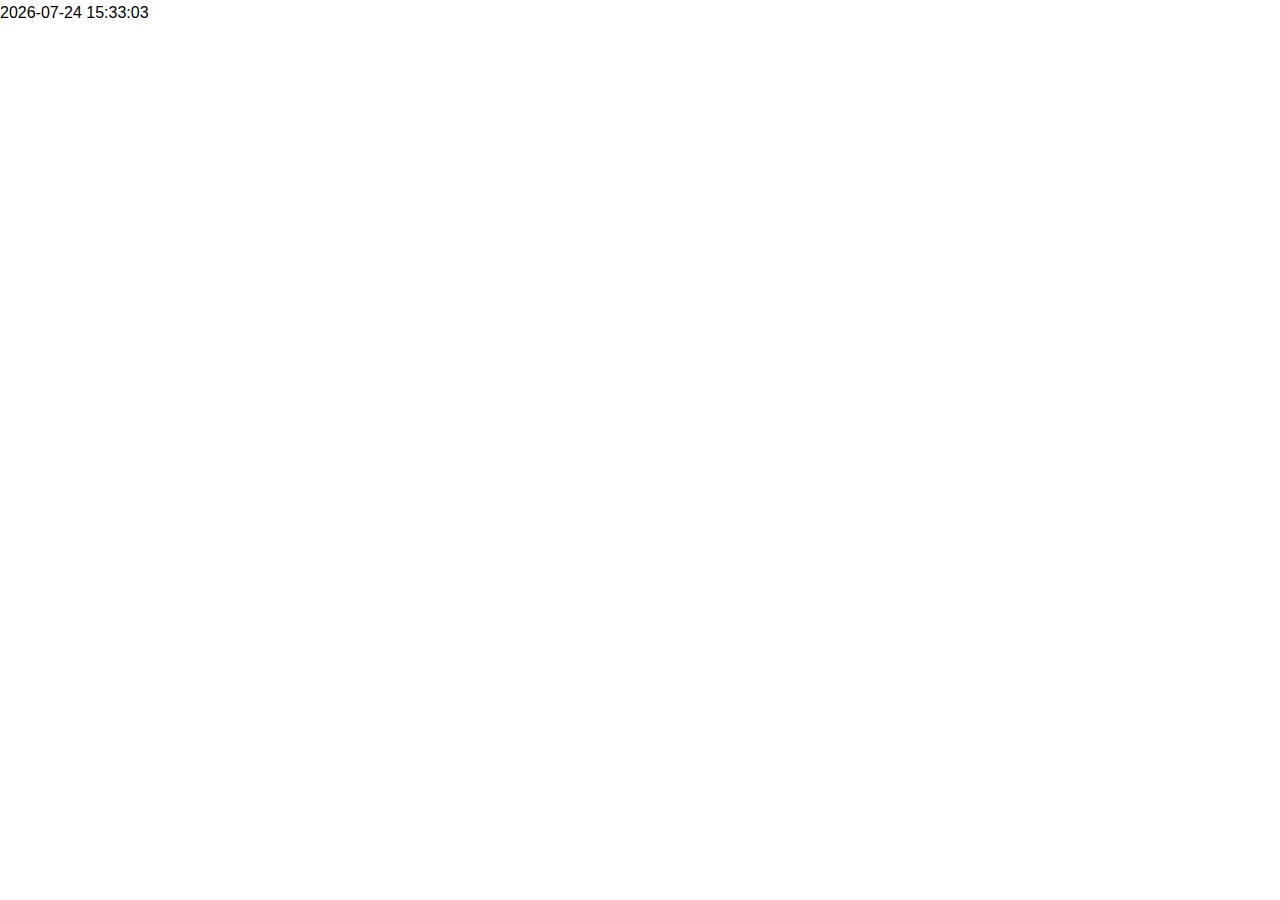
==== html/vueDateDemo.html @ 0cff0cb4 "实时显示时间以及过滤器的使用" ====
<!DOCTYPE html>
<html lang="en">

<head>
    <meta charset="UTF-8">
    <meta name="viewport" content="width=device-width, initial-scale=1.0">
    <meta http-equiv="X-UA-Compatible" content="ie=edge">
    <title>实时显示当前时间以及过滤器的使用</title>
    <link href="/css/weuix.min.css" rel="stylesheet">
    <script src="/js/vue.js"></script>
    <!--此处也可以引入CDN-->
    <script src="/js/zepto.min.js"></script>
    <script src="/js/zepto.weui.min.js"></script>
</head>

<body>
    <div id="app">
        {{ date | formatDate }}
    </div>

    <script>
        //在月份、日期、小孩等于10时前面补0
        var padDate = function (value) {
            return value < 10 ? '0' + value : value;
        }
        var app = new Vue({
            el: '#app',
            data: {
                date: new Date()
            },
            filters: { //过滤器钩子
                formatDate: function (value) {
                    var date = new Date(value);
                    var year = date.getFullYear();
                    var month = padDate(date.getMonth() + 1);
                    var day = padDate(date.getDate());
                    var hours = padDate(date.getHours());
                    var minutes = padDate(date.getMinutes());
                    var seconds = padDate(date.getSeconds());
                    //将整理好的数据返回出去
                    return year + '-' + month + '-' + day + ' ' + hours + ':' + minutes + ':' + seconds;
                }
            },
            mounted: function () { //一般第一个业务从这里开始 生命周期一部分
                var _this = this;
                this.timer = setInterval(function () {
                    _this.date = new Date(); //修改数据Date
                }, 1000);
            },
            beforeDestroy: function () {
                if (this.timer) {
                    //在Vue实例销毁前，清除我们的定时器
                    clearInterval(this.timer);
                }
            }
        })
    </script>
</body>

</html>
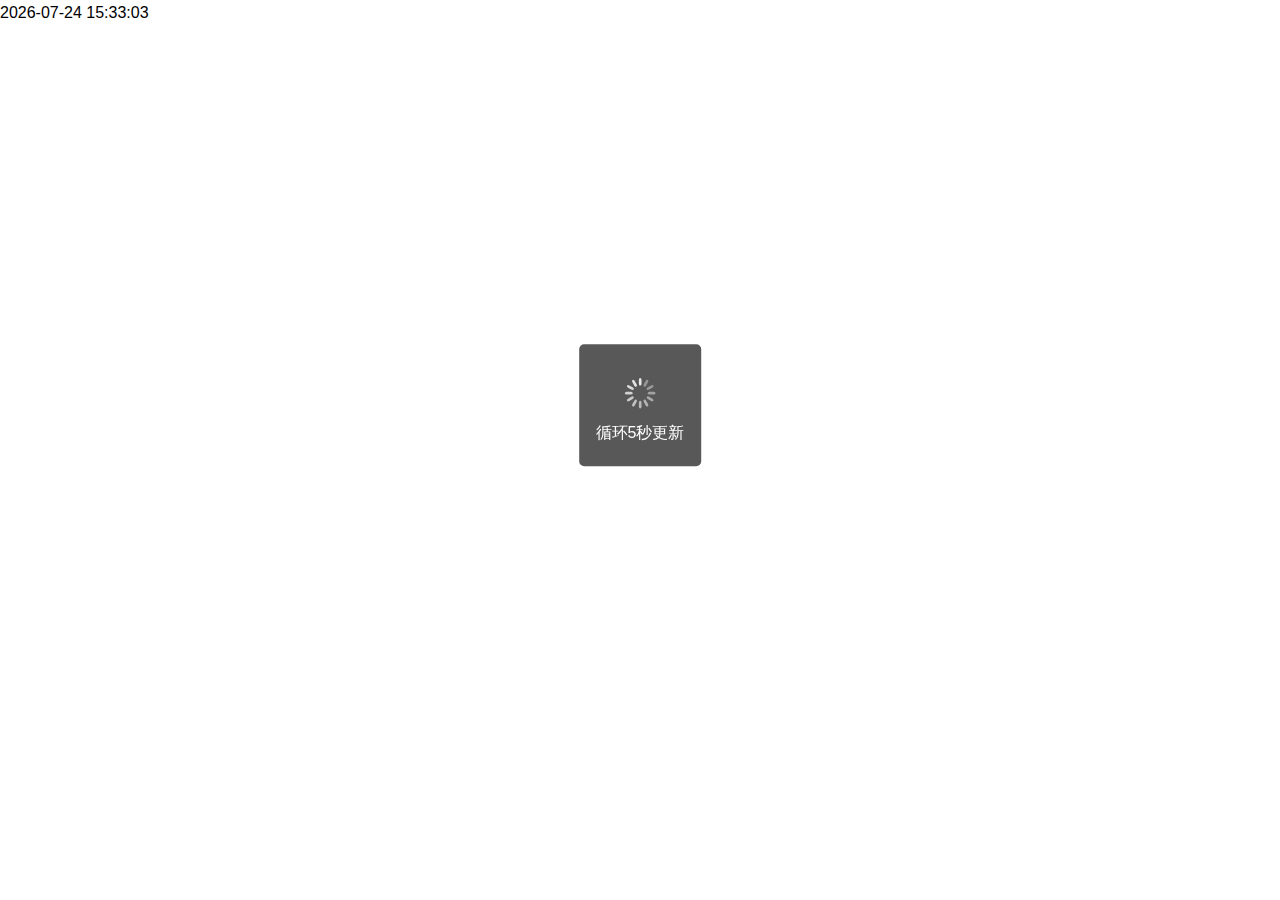
==== commit af90d93e: "新增Vue常用指令Demo" ====
--- a/html/vueDateDemo.html
+++ b/html/vueDateDemo.html
@@ -43,9 +43,12 @@
             },
             mounted: function () { //一般第一个业务从这里开始 生命周期一部分
                 var _this = this;
+                $.showLoading('循环5秒更新');
                 this.timer = setInterval(function () {
+                     $.hideLoading();
                     _this.date = new Date(); //修改数据Date
-                }, 1000);
+                    $.toast('更新完成');
+                }, 5000);
             },
             beforeDestroy: function () {
                 if (this.timer) {
